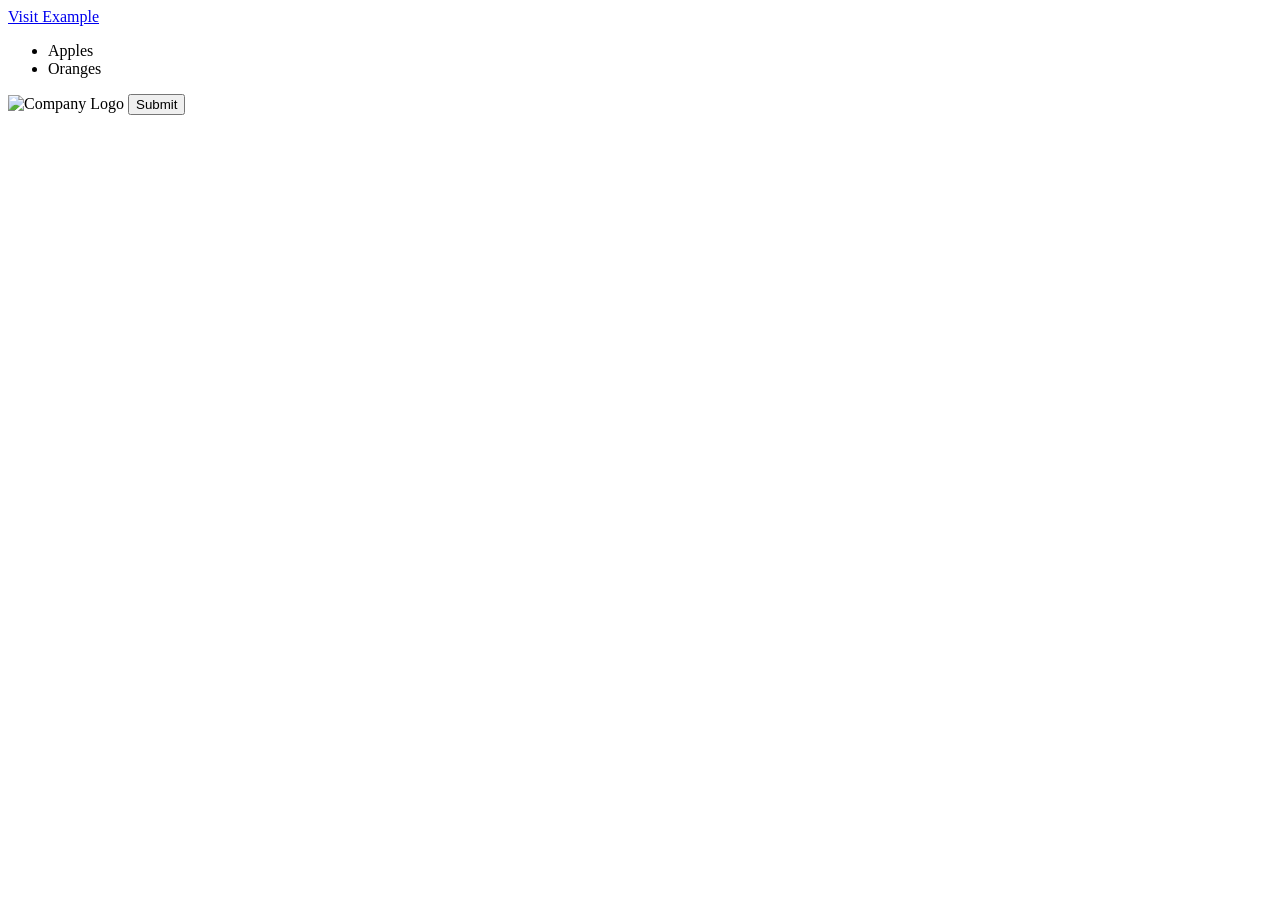
==== adventure.html @ bc47e412 "report" ====
<!DOCTYPE html>
<html lang="en">
<head>
    <meta charset="UTF-8">
    <meta name="viewport" content="width=device-width, initial-scale=1.0">
    <title>Document</title>
</head>
<body>
    <a href="https://example.com">Visit Example</a>
    

    <ul>
        <li>Apples</li>
        <li>Oranges</li>
    </ul>

    <img src="logo.png" alt="Company Logo">

    <button type="button">Submit</button>


</body>
</html>
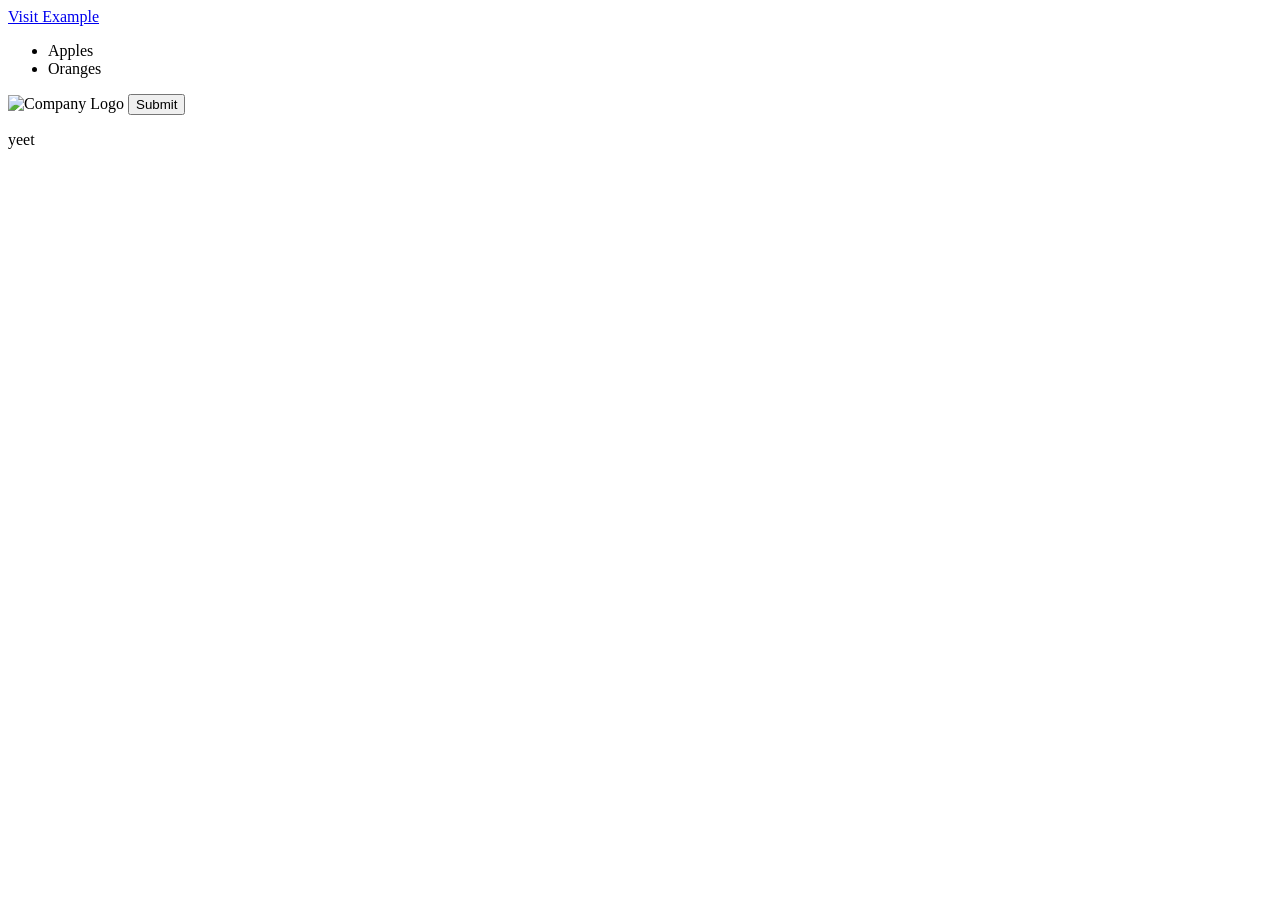
==== commit ad5d3e1a: "yeet" ====
--- a/adventure.html
+++ b/adventure.html
@@ -18,6 +18,6 @@
 
     <button type="button">Submit</button>
 
-
+    <p>yeet</p>
 </body>
 </html>
